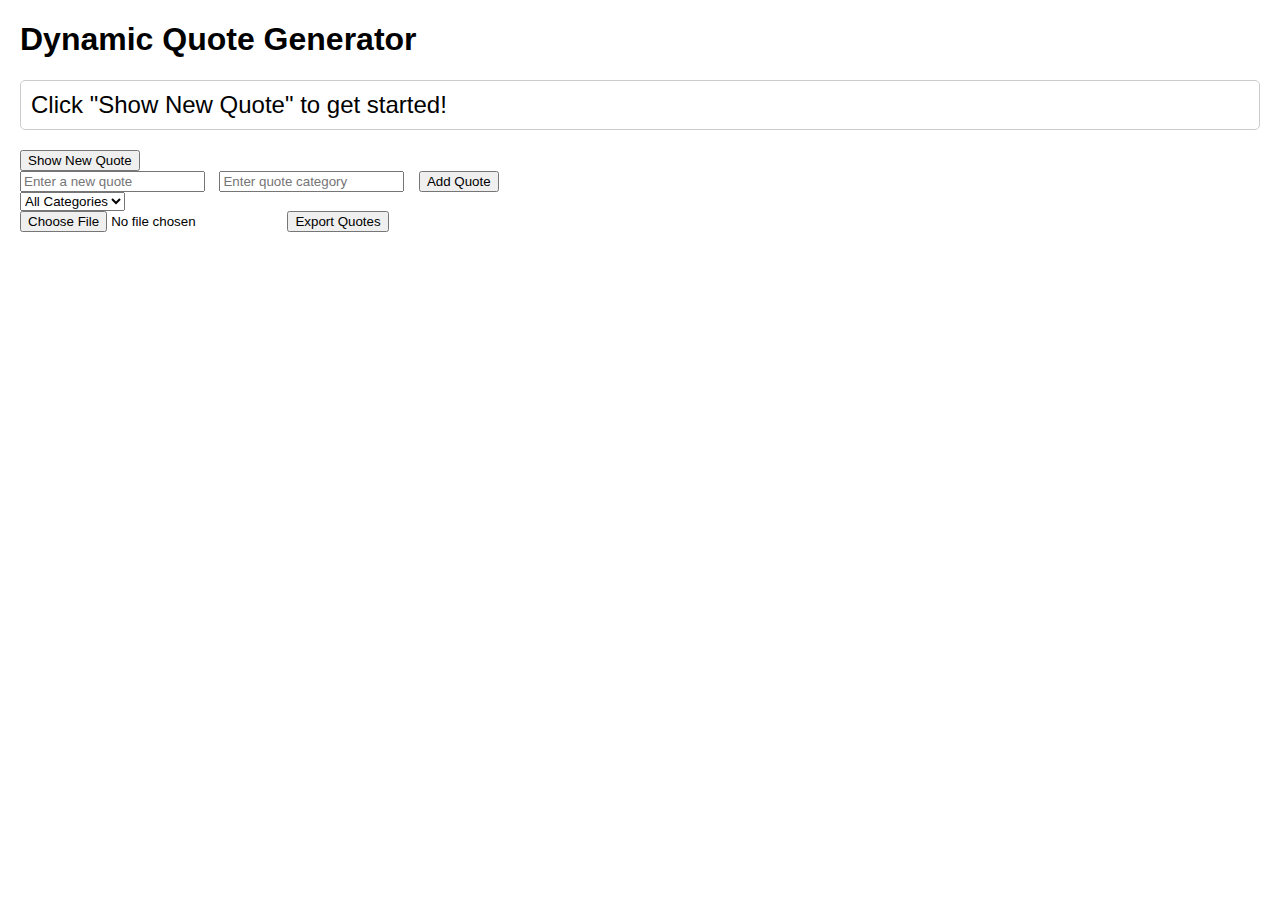
==== dom-manipulation/index.html @ 784dd49f "Add files via upload" ====
<!DOCTYPE html>
<html lang="en">
<head>
    <meta charset="UTF-8">
    <meta name="viewport" content="width=device-width, initial-scale=1.0">
    <title>Dynamic Quote Generator</title>
    <style>
        body {
            font-family: Arial, sans-serif;
            margin: 20px;
        }
        #quoteDisplay {
            margin: 20px 0;
            font-size: 1.5em;
            border: 1px solid #ccc;
            padding: 10px;
            border-radius: 5px;
        }
        input, select {
            margin-right: 10px;
        }
    </style>
</head>
<body>
    <h1>Dynamic Quote Generator</h1>
    <div id="quoteDisplay">Click "Show New Quote" to get started!</div>
    <button id="newQuote">Show New Quote</button>
    
    <div>
        <input id="newQuoteText" type="text" placeholder="Enter a new quote" />
        <input id="newQuoteCategory" type="text" placeholder="Enter quote category" />
        <button onclick="addQuote()">Add Quote</button>
    </div>

    <div>
        <select id="categoryFilter" onchange="filterQuotes()">
            <option value="all">All Categories</option>
            <!-- Dynamically populated categories -->
        </select>
    </div>

    <input type="file" id="importFile" accept=".json" onchange="importFromJsonFile(event)" />
    <button onclick="exportToJson()">Export Quotes</button>

    <script src="script.js"></script>
</body>
</html>
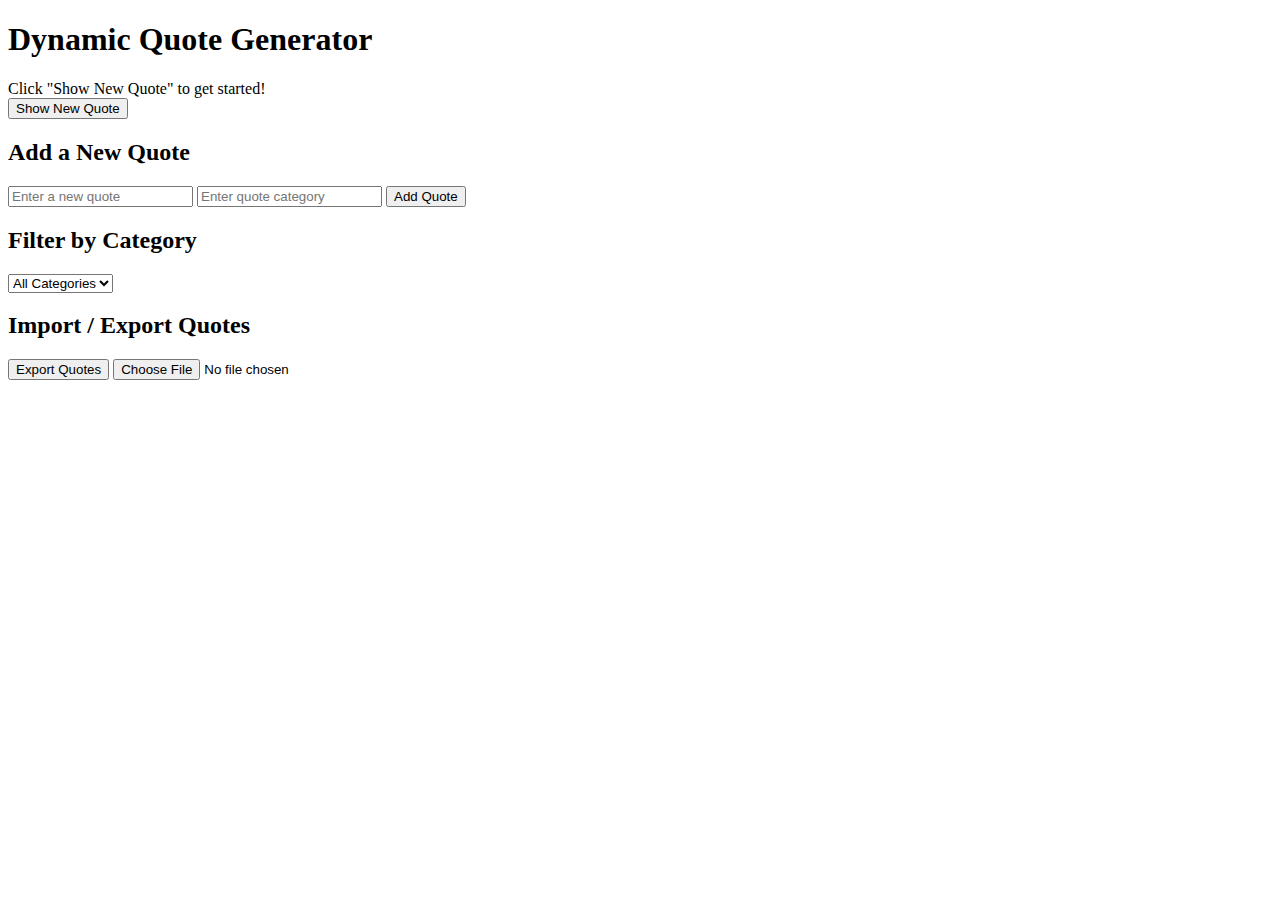
==== commit 28808eff: "Add files via upload" ====
--- a/dom-manipulation/index.html
+++ b/dom-manipulation/index.html
@@ -4,44 +4,28 @@
     <meta charset="UTF-8">
     <meta name="viewport" content="width=device-width, initial-scale=1.0">
     <title>Dynamic Quote Generator</title>
-    <style>
-        body {
-            font-family: Arial, sans-serif;
-            margin: 20px;
-        }
-        #quoteDisplay {
-            margin: 20px 0;
-            font-size: 1.5em;
-            border: 1px solid #ccc;
-            padding: 10px;
-            border-radius: 5px;
-        }
-        input, select {
-            margin-right: 10px;
-        }
-    </style>
+    <link rel="stylesheet" href="styles.css">
 </head>
 <body>
     <h1>Dynamic Quote Generator</h1>
+    
     <div id="quoteDisplay">Click "Show New Quote" to get started!</div>
     <button id="newQuote">Show New Quote</button>
     
-    <div>
-        <input id="newQuoteText" type="text" placeholder="Enter a new quote" />
-        <input id="newQuoteCategory" type="text" placeholder="Enter quote category" />
-        <button onclick="addQuote()">Add Quote</button>
-    </div>
-
-    <div>
-        <select id="categoryFilter" onchange="filterQuotes()">
-            <option value="all">All Categories</option>
-            <!-- Dynamically populated categories -->
-        </select>
-    </div>
-
+    <h2>Add a New Quote</h2>
+    <input id="newQuoteText" type="text" placeholder="Enter a new quote" />
+    <input id="newQuoteCategory" type="text" placeholder="Enter quote category" />
+    <button onclick="addQuote()">Add Quote</button>
+    
+    <h2>Filter by Category</h2>
+    <select id="categoryFilter" onchange="filterQuotes()">
+        <option value="all">All Categories</option>
+    </select>
+    
+    <h2>Import / Export Quotes</h2>
+    <button onclick="exportQuotes()">Export Quotes</button>
     <input type="file" id="importFile" accept=".json" onchange="importFromJsonFile(event)" />
-    <button onclick="exportToJson()">Export Quotes</button>
-
+    
     <script src="script.js"></script>
 </body>
-</html>+</html>
